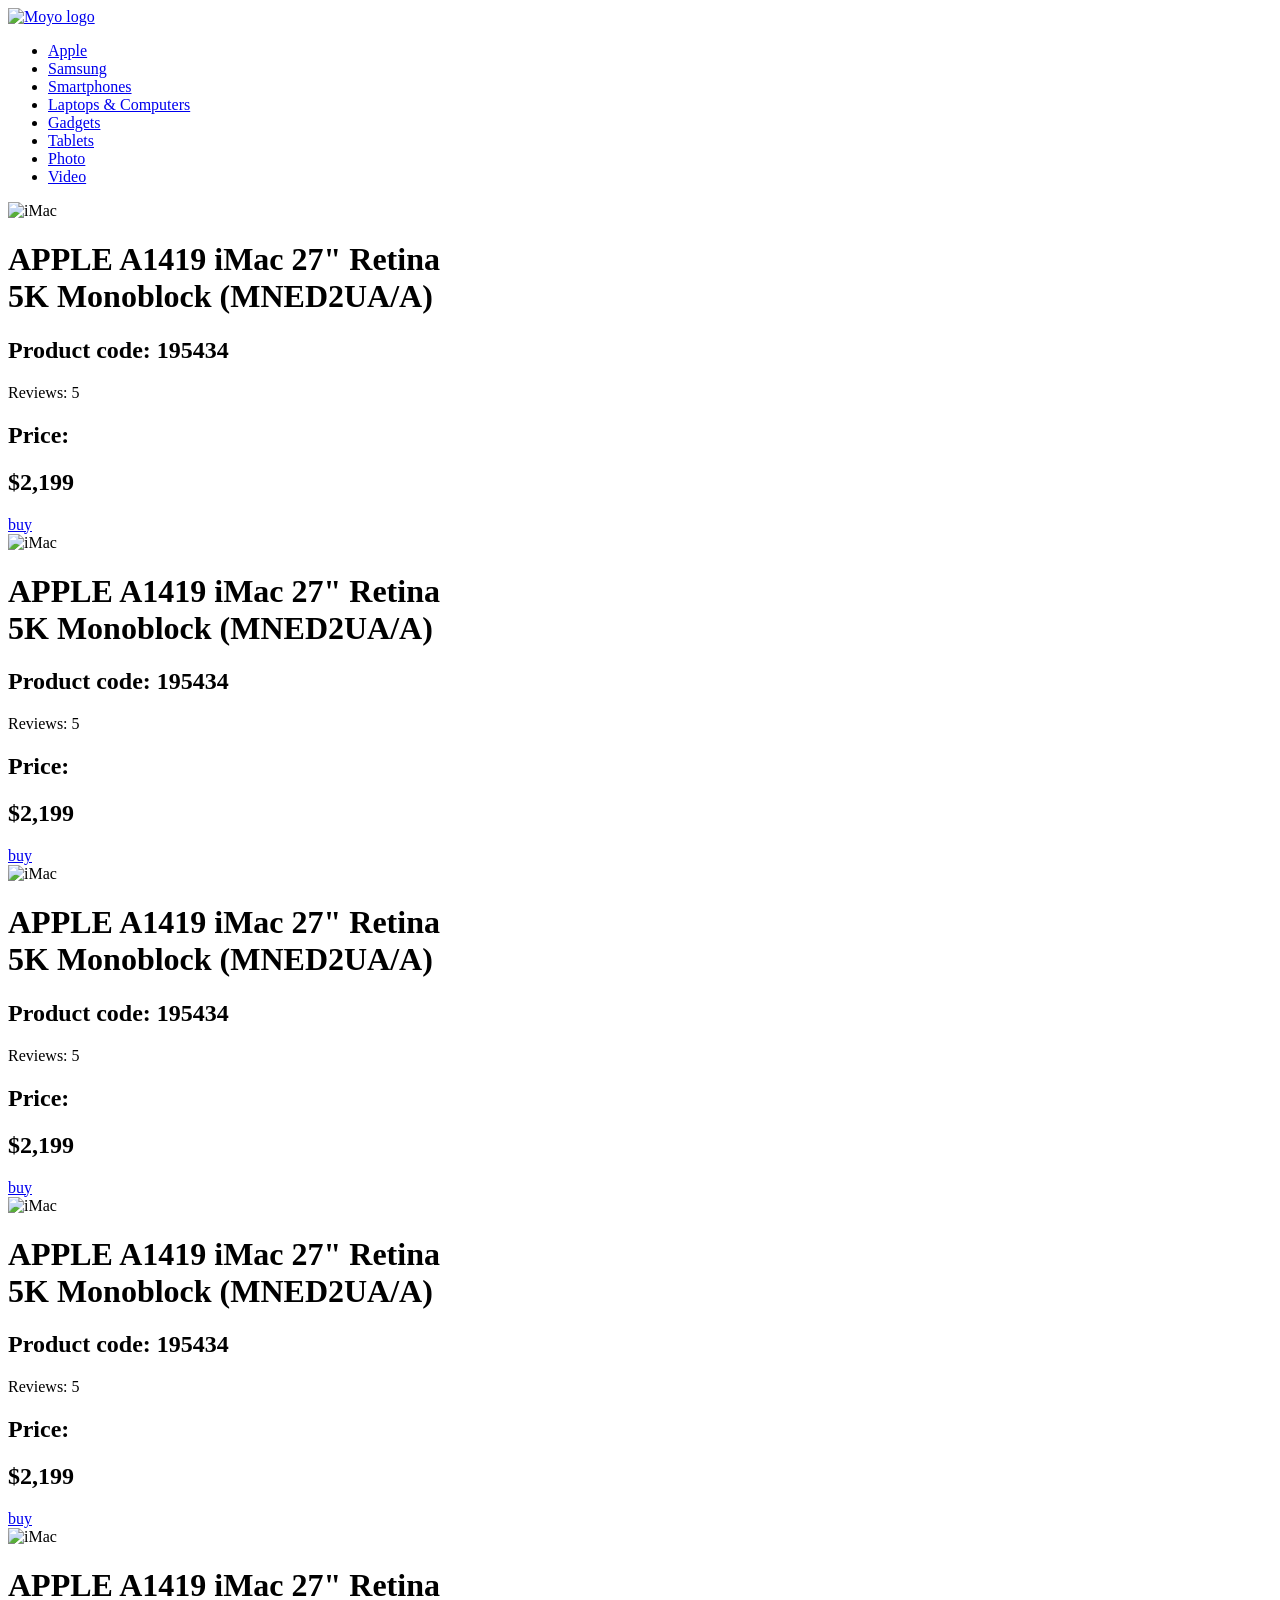
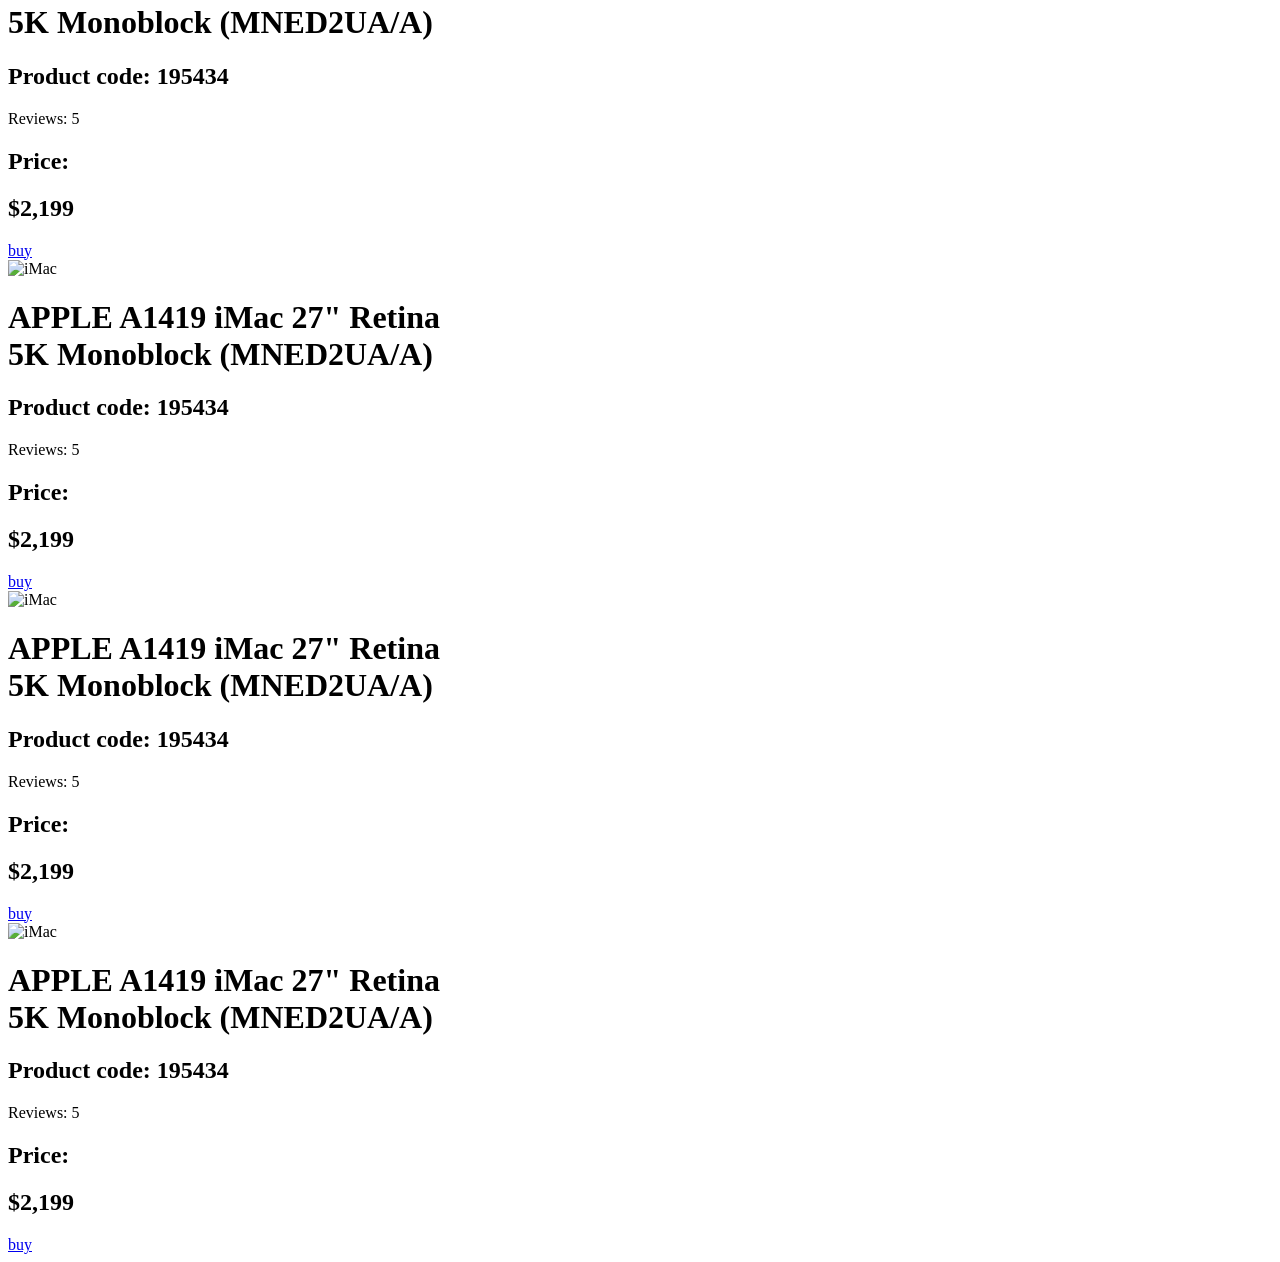
==== src/index.html @ b5ad3ca2 "help" ====
<!doctype html>
<html lang="en">
  <head>
    <meta charset="UTF-8" />
    <meta
      name="viewport"
      content="width=device-width, user-scalable=no, initial-scale=1.0, maximum-scale=1.0, minimum-scale=1.0"
    />
    <meta
      http-equiv="X-UA-Compatible"
      content="ie=edge"
    />
    <title>Moyo header</title>
    <link
      rel="preconnect"
      href="https://fonts.googleapis.com"
    />
    <link
      rel="preconnect"
      href="https://fonts.gstatic.com"
      crossorigin="anonymous"
    />
    <link
      href="https://fonts.googleapis.com/css2?family=Roboto:wght@400;500;700&display=swap"
      rel="stylesheet"
    />
    <link
      rel="stylesheet"
      href="./styles/index.scss"
    />
  </head>
  <body>
    <header class="header">
      <a href="#logo">
        <img
          class="logo"
          src="images/logo.png"
          alt="Moyo logo"
        />
      </a>
      <nav>
        <ul class="nav">
          <li class="nav__link">
            <a
              class="nav__item is-active"
              href="#apple-section"
            >
              Apple
            </a>
          </li>
          <li class="nav__link">
            <a
              class="nav__item"
              href="#samsung-section"
            >
              Samsung
            </a>
          </li>
          <li class="nav__link">
            <a
              class="nav__item"
              href="#smartphones-section"
            >
              Smartphones
            </a>
          </li>
          <li class="nav__link">
            <a
              class="nav__item"
              href="#laptops&computers-section"
              data-qa="nav-hover"
            >
              Laptops & Computers
            </a>
          </li>
          <li class="nav__link">
            <a
              class="nav__item"
              href="#dargets-section"
            >
              Gadgets
            </a>
          </li>
          <li class="nav__link">
            <a
              class="nav__item"
              href="#gadgets-section"
            >
              Tablets
            </a>
          </li>
          <li class="nav__link">
            <a
              class="nav__item"
              href="#photo-section"
            >
              Photo
            </a>
          </li>
          <li class="nav__link">
            <a
              class="nav__item"
              href="#video-section"
            >
              Video
            </a>
          </li>
        </ul>
      </nav>
    </header>
    <main class="cards">
      <div
        class="card"
        data-qa="card"
      >
        <img
          class="card__img"
          src="/src/images/imac.jpeg"
          alt="iMac"
        />

        <div class="card__txt">
          <h1 class="card__txt-head">
            APPLE A1419 iMac 27" Retina
            <br />
            5K Monoblock (MNED2UA/A)
          </h1>
          <h2 class="card__txt-code">Product code: 195434</h2>
        </div>
        <div class="card__reiting">
          <div class="stars stars--N">
            <div class="stars__star"></div>
            <div class="stars__star"></div>
            <div class="stars__star"></div>
            <div class="stars__star"></div>
            <div class="stars__star"></div>
          </div>
          <p class="card__bottom-reviews">Reviews: 5</p>
        </div>
        <div class="card__bottom-price">
          <h2 class="card__txt-price">Price:</h2>
          <h2 class="card__txt-value">$2,199</h2>
        </div>

        <a
          href="#"
          class="card__button-txt"
          data-qa="card-hover"
        >
          buy
        </a>
      </div>
      <div
        class="card"
        data-qa="card"
      >
        <img
          class="card__img"
          src="/src/images/imac.jpeg"
          alt="iMac"
        />

        <div class="card__txt">
          <h1 class="card__txt-head">
            APPLE A1419 iMac 27" Retina
            <br />
            5K Monoblock (MNED2UA/A)
          </h1>
          <h2 class="card__txt-code">Product code: 195434</h2>
        </div>
        <div class="card__reiting">
          <div class="stars stars--N">
            <div class="stars__star"></div>
            <div class="stars__star"></div>
            <div class="stars__star"></div>
            <div class="stars__star"></div>
            <div class="stars__star"></div>
          </div>
          <p class="card__bottom-reviews">Reviews: 5</p>
        </div>
        <div class="card__bottom-price">
          <h2 class="card__txt-price">Price:</h2>
          <h2 class="card__txt-value">$2,199</h2>
        </div>

        <a
          href="#"
          class="card__button-txt"
          data-qa="hover"
        >
          buy
        </a>
      </div>
      <div
        class="card"
        data-qa="card"
      >
        <img
          class="card__img"
          src="/src/images/imac.jpeg"
          alt="iMac"
        />

        <div class="card__txt">
          <h1 class="card__txt-head">
            APPLE A1419 iMac 27" Retina
            <br />
            5K Monoblock (MNED2UA/A)
          </h1>
          <h2 class="card__txt-code">Product code: 195434</h2>
        </div>
        <div class="card__reiting">
          <div class="stars stars--N">
            <div class="stars__star"></div>
            <div class="stars__star"></div>
            <div class="stars__star"></div>
            <div class="stars__star"></div>
            <div class="stars__star"></div>
          </div>
          <p class="card__bottom-reviews">Reviews: 5</p>
        </div>
        <div class="card__bottom-price">
          <h2 class="card__txt-price">Price:</h2>
          <h2 class="card__txt-value">$2,199</h2>
        </div>

        <a
          href="#"
          class="card__button-txt"
          data-qa="hover"
        >
          buy
        </a>
      </div>
      <div
        class="card"
        data-qa="card"
      >
        <img
          class="card__img"
          src="/src/images/imac.jpeg"
          alt="iMac"
        />

        <div class="card__txt">
          <h1 class="card__txt-head">
            APPLE A1419 iMac 27" Retina
            <br />
            5K Monoblock (MNED2UA/A)
          </h1>
          <h2 class="card__txt-code">Product code: 195434</h2>
        </div>
        <div class="card__reiting">
          <div class="stars stars--N">
            <div class="stars__star"></div>
            <div class="stars__star"></div>
            <div class="stars__star"></div>
            <div class="stars__star"></div>
            <div class="stars__star"></div>
          </div>
          <p class="card__bottom-reviews">Reviews: 5</p>
        </div>
        <div class="card__bottom-price">
          <h2 class="card__txt-price">Price:</h2>
          <h2 class="card__txt-value">$2,199</h2>
        </div>

        <a
          href="#"
          class="card__button-txt"
          data-qa="hover"
        >
          buy
        </a>
      </div>
      <div
        class="card"
        data-qa="card"
      >
        <img
          class="card__img"
          src="/src/images/imac.jpeg"
          alt="iMac"
        />

        <div class="card__txt">
          <h1 class="card__txt-head">
            APPLE A1419 iMac 27" Retina
            <br />
            5K Monoblock (MNED2UA/A)
          </h1>
          <h2 class="card__txt-code">Product code: 195434</h2>
        </div>
        <div class="card__reiting">
          <div class="stars stars--N">
            <div class="stars__star"></div>
            <div class="stars__star"></div>
            <div class="stars__star"></div>
            <div class="stars__star"></div>
            <div class="stars__star"></div>
          </div>
          <p class="card__bottom-reviews">Reviews: 5</p>
        </div>
        <div class="card__bottom-price">
          <h2 class="card__txt-price">Price:</h2>
          <h2 class="card__txt-value">$2,199</h2>
        </div>

        <a
          href="#"
          class="card__button-txt"
          data-qa="hover"
        >
          buy
        </a>
      </div>
      <div
        class="card"
        data-qa="card"
      >
        <img
          class="card__img"
          src="/src/images/imac.jpeg"
          alt="iMac"
        />

        <div class="card__txt">
          <h1 class="card__txt-head">
            APPLE A1419 iMac 27" Retina
            <br />
            5K Monoblock (MNED2UA/A)
          </h1>
          <h2 class="card__txt-code">Product code: 195434</h2>
        </div>
        <div class="card__reiting">
          <div class="stars stars--N">
            <div class="stars__star"></div>
            <div class="stars__star"></div>
            <div class="stars__star"></div>
            <div class="stars__star"></div>
            <div class="stars__star"></div>
          </div>
          <p class="card__bottom-reviews">Reviews: 5</p>
        </div>
        <div class="card__bottom-price">
          <h2 class="card__txt-price">Price:</h2>
          <h2 class="card__txt-value">$2,199</h2>
        </div>

        <a
          href="#"
          class="card__button-txt"
          data-qa="hover"
        >
          buy
        </a>
      </div>
      <div
        class="card"
        data-qa="card"
      >
        <img
          class="card__img"
          src="/src/images/imac.jpeg"
          alt="iMac"
        />

        <div class="card__txt">
          <h1 class="card__txt-head">
            APPLE A1419 iMac 27" Retina
            <br />
            5K Monoblock (MNED2UA/A)
          </h1>
          <h2 class="card__txt-code">Product code: 195434</h2>
        </div>
        <div class="card__reiting">
          <div class="stars stars--N">
            <div class="stars__star"></div>
            <div class="stars__star"></div>
            <div class="stars__star"></div>
            <div class="stars__star"></div>
            <div class="stars__star"></div>
          </div>
          <p class="card__bottom-reviews">Reviews: 5</p>
        </div>
        <div class="card__bottom-price">
          <h2 class="card__txt-price">Price:</h2>
          <h2 class="card__txt-value">$2,199</h2>
        </div>

        <a
          href="#"
          class="card__button-txt"
          data-qa="hover"
        >
          buy
        </a>
      </div>
      <div
        class="card"
        data-qa="card"
      >
        <img
          class="card__img"
          src="/src/images/imac.jpeg"
          alt="iMac"
        />

        <div class="card__txt">
          <h1 class="card__txt-head">
            APPLE A1419 iMac 27" Retina
            <br />
            5K Monoblock (MNED2UA/A)
          </h1>
          <h2 class="card__txt-code">Product code: 195434</h2>
        </div>
        <div class="card__reiting">
          <div class="stars stars--N">
            <div class="stars__star"></div>
            <div class="stars__star"></div>
            <div class="stars__star"></div>
            <div class="stars__star"></div>
            <div class="stars__star"></div>
          </div>
          <p class="card__bottom-reviews">Reviews: 5</p>
        </div>
        <div class="card__bottom-price">
          <h2 class="card__txt-price">Price:</h2>
          <h2 class="card__txt-value">$2,199</h2>
        </div>

        <a
          href="#"
          class="card__button-txt"
          data-qa="hover"
        >
          buy
        </a>
      </div>
    </main>
  </body>
</html>
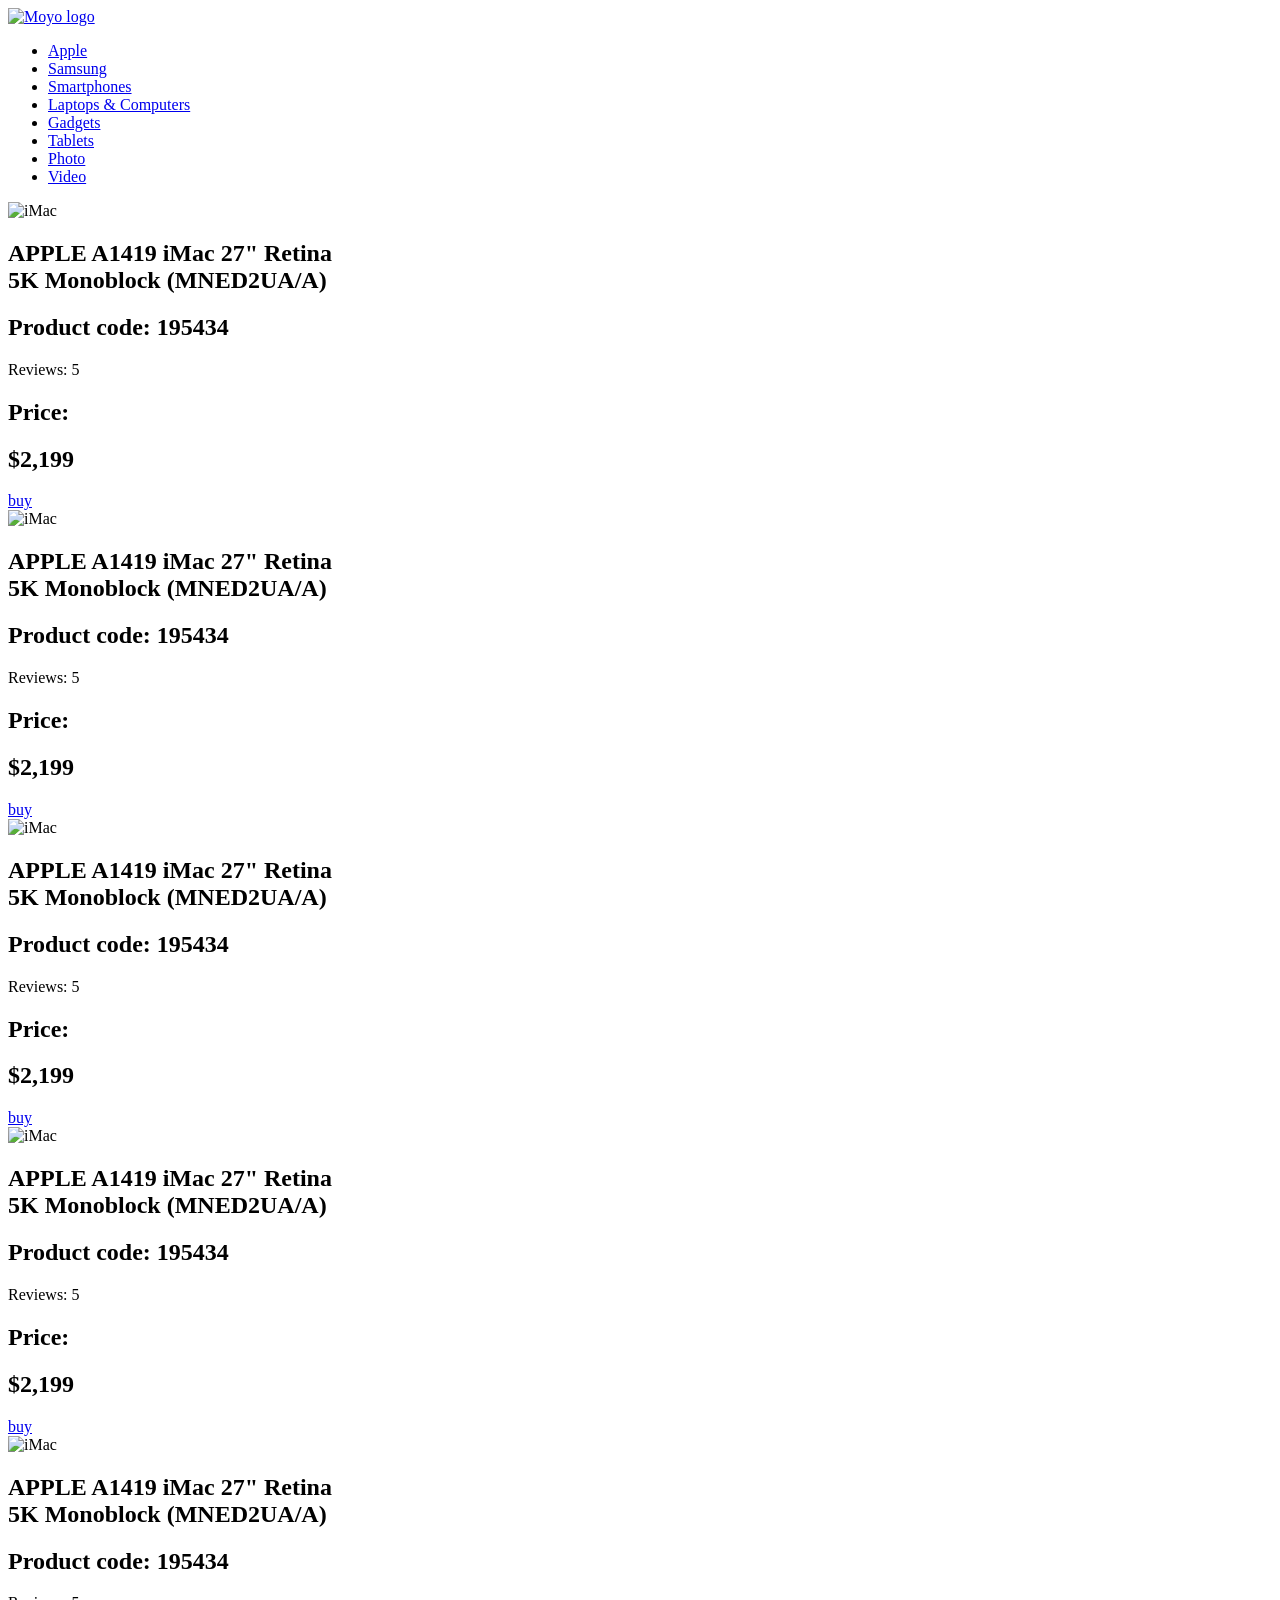
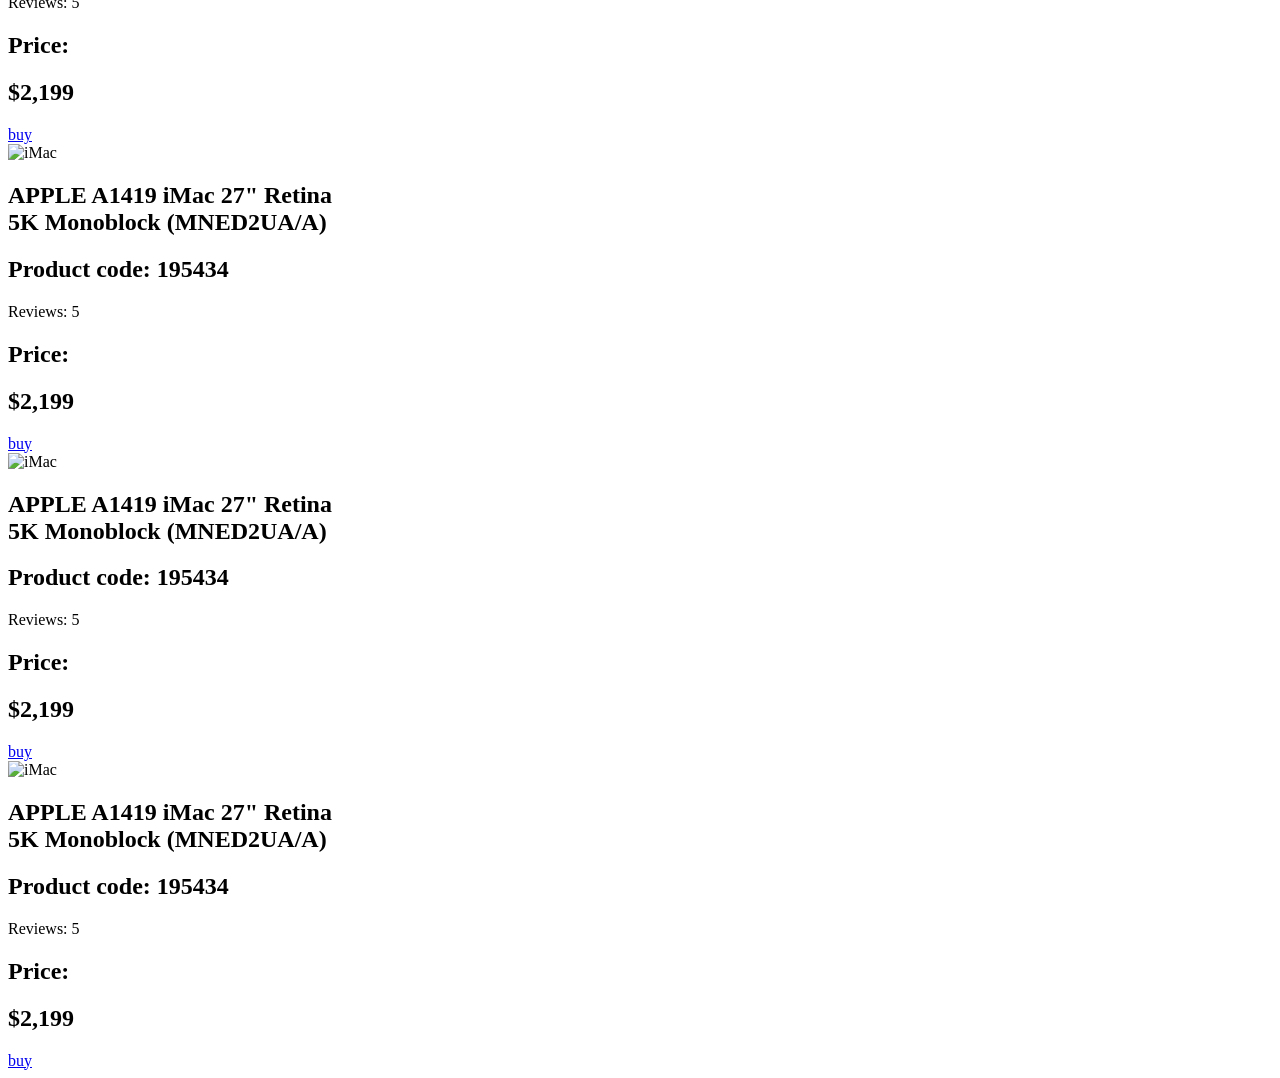
==== commit 8b005105: "complate task" ====
--- a/src/index.html
+++ b/src/index.html
@@ -120,11 +120,11 @@
         />
 
         <div class="card__txt">
-          <h1 class="card__txt-head">
-            APPLE A1419 iMac 27" Retina
-            <br />
-            5K Monoblock (MNED2UA/A)
-          </h1>
+          <h2 class="card__title">
+            APPLE A1419 iMac 27" Retina
+            <br />
+            5K Monoblock (MNED2UA/A)
+          </h2>
           <h2 class="card__txt-code">Product code: 195434</h2>
         </div>
         <div class="card__reiting">
@@ -161,257 +161,257 @@
         />
 
         <div class="card__txt">
-          <h1 class="card__txt-head">
-            APPLE A1419 iMac 27" Retina
-            <br />
-            5K Monoblock (MNED2UA/A)
-          </h1>
-          <h2 class="card__txt-code">Product code: 195434</h2>
-        </div>
-        <div class="card__reiting">
-          <div class="stars stars--N">
-            <div class="stars__star"></div>
-            <div class="stars__star"></div>
-            <div class="stars__star"></div>
-            <div class="stars__star"></div>
-            <div class="stars__star"></div>
-          </div>
-          <p class="card__bottom-reviews">Reviews: 5</p>
-        </div>
-        <div class="card__bottom-price">
-          <h2 class="card__txt-price">Price:</h2>
-          <h2 class="card__txt-value">$2,199</h2>
-        </div>
-
-        <a
-          href="#"
-          class="card__button-txt"
-          data-qa="hover"
-        >
-          buy
-        </a>
-      </div>
-      <div
-        class="card"
-        data-qa="card"
-      >
-        <img
-          class="card__img"
-          src="/src/images/imac.jpeg"
-          alt="iMac"
-        />
-
-        <div class="card__txt">
-          <h1 class="card__txt-head">
-            APPLE A1419 iMac 27" Retina
-            <br />
-            5K Monoblock (MNED2UA/A)
-          </h1>
-          <h2 class="card__txt-code">Product code: 195434</h2>
-        </div>
-        <div class="card__reiting">
-          <div class="stars stars--N">
-            <div class="stars__star"></div>
-            <div class="stars__star"></div>
-            <div class="stars__star"></div>
-            <div class="stars__star"></div>
-            <div class="stars__star"></div>
-          </div>
-          <p class="card__bottom-reviews">Reviews: 5</p>
-        </div>
-        <div class="card__bottom-price">
-          <h2 class="card__txt-price">Price:</h2>
-          <h2 class="card__txt-value">$2,199</h2>
-        </div>
-
-        <a
-          href="#"
-          class="card__button-txt"
-          data-qa="hover"
-        >
-          buy
-        </a>
-      </div>
-      <div
-        class="card"
-        data-qa="card"
-      >
-        <img
-          class="card__img"
-          src="/src/images/imac.jpeg"
-          alt="iMac"
-        />
-
-        <div class="card__txt">
-          <h1 class="card__txt-head">
-            APPLE A1419 iMac 27" Retina
-            <br />
-            5K Monoblock (MNED2UA/A)
-          </h1>
-          <h2 class="card__txt-code">Product code: 195434</h2>
-        </div>
-        <div class="card__reiting">
-          <div class="stars stars--N">
-            <div class="stars__star"></div>
-            <div class="stars__star"></div>
-            <div class="stars__star"></div>
-            <div class="stars__star"></div>
-            <div class="stars__star"></div>
-          </div>
-          <p class="card__bottom-reviews">Reviews: 5</p>
-        </div>
-        <div class="card__bottom-price">
-          <h2 class="card__txt-price">Price:</h2>
-          <h2 class="card__txt-value">$2,199</h2>
-        </div>
-
-        <a
-          href="#"
-          class="card__button-txt"
-          data-qa="hover"
-        >
-          buy
-        </a>
-      </div>
-      <div
-        class="card"
-        data-qa="card"
-      >
-        <img
-          class="card__img"
-          src="/src/images/imac.jpeg"
-          alt="iMac"
-        />
-
-        <div class="card__txt">
-          <h1 class="card__txt-head">
-            APPLE A1419 iMac 27" Retina
-            <br />
-            5K Monoblock (MNED2UA/A)
-          </h1>
-          <h2 class="card__txt-code">Product code: 195434</h2>
-        </div>
-        <div class="card__reiting">
-          <div class="stars stars--N">
-            <div class="stars__star"></div>
-            <div class="stars__star"></div>
-            <div class="stars__star"></div>
-            <div class="stars__star"></div>
-            <div class="stars__star"></div>
-          </div>
-          <p class="card__bottom-reviews">Reviews: 5</p>
-        </div>
-        <div class="card__bottom-price">
-          <h2 class="card__txt-price">Price:</h2>
-          <h2 class="card__txt-value">$2,199</h2>
-        </div>
-
-        <a
-          href="#"
-          class="card__button-txt"
-          data-qa="hover"
-        >
-          buy
-        </a>
-      </div>
-      <div
-        class="card"
-        data-qa="card"
-      >
-        <img
-          class="card__img"
-          src="/src/images/imac.jpeg"
-          alt="iMac"
-        />
-
-        <div class="card__txt">
-          <h1 class="card__txt-head">
-            APPLE A1419 iMac 27" Retina
-            <br />
-            5K Monoblock (MNED2UA/A)
-          </h1>
-          <h2 class="card__txt-code">Product code: 195434</h2>
-        </div>
-        <div class="card__reiting">
-          <div class="stars stars--N">
-            <div class="stars__star"></div>
-            <div class="stars__star"></div>
-            <div class="stars__star"></div>
-            <div class="stars__star"></div>
-            <div class="stars__star"></div>
-          </div>
-          <p class="card__bottom-reviews">Reviews: 5</p>
-        </div>
-        <div class="card__bottom-price">
-          <h2 class="card__txt-price">Price:</h2>
-          <h2 class="card__txt-value">$2,199</h2>
-        </div>
-
-        <a
-          href="#"
-          class="card__button-txt"
-          data-qa="hover"
-        >
-          buy
-        </a>
-      </div>
-      <div
-        class="card"
-        data-qa="card"
-      >
-        <img
-          class="card__img"
-          src="/src/images/imac.jpeg"
-          alt="iMac"
-        />
-
-        <div class="card__txt">
-          <h1 class="card__txt-head">
-            APPLE A1419 iMac 27" Retina
-            <br />
-            5K Monoblock (MNED2UA/A)
-          </h1>
-          <h2 class="card__txt-code">Product code: 195434</h2>
-        </div>
-        <div class="card__reiting">
-          <div class="stars stars--N">
-            <div class="stars__star"></div>
-            <div class="stars__star"></div>
-            <div class="stars__star"></div>
-            <div class="stars__star"></div>
-            <div class="stars__star"></div>
-          </div>
-          <p class="card__bottom-reviews">Reviews: 5</p>
-        </div>
-        <div class="card__bottom-price">
-          <h2 class="card__txt-price">Price:</h2>
-          <h2 class="card__txt-value">$2,199</h2>
-        </div>
-
-        <a
-          href="#"
-          class="card__button-txt"
-          data-qa="hover"
-        >
-          buy
-        </a>
-      </div>
-      <div
-        class="card"
-        data-qa="card"
-      >
-        <img
-          class="card__img"
-          src="/src/images/imac.jpeg"
-          alt="iMac"
-        />
-
-        <div class="card__txt">
-          <h1 class="card__txt-head">
-            APPLE A1419 iMac 27" Retina
-            <br />
-            5K Monoblock (MNED2UA/A)
-          </h1>
+          <h2 class="card__title">
+            APPLE A1419 iMac 27" Retina
+            <br />
+            5K Monoblock (MNED2UA/A)
+          </h2>
+          <h2 class="card__txt-code">Product code: 195434</h2>
+        </div>
+        <div class="card__reiting">
+          <div class="stars stars--N">
+            <div class="stars__star"></div>
+            <div class="stars__star"></div>
+            <div class="stars__star"></div>
+            <div class="stars__star"></div>
+            <div class="stars__star"></div>
+          </div>
+          <p class="card__bottom-reviews">Reviews: 5</p>
+        </div>
+        <div class="card__bottom-price">
+          <h2 class="card__txt-price">Price:</h2>
+          <h2 class="card__txt-value">$2,199</h2>
+        </div>
+
+        <a
+          href="#"
+          class="card__button-txt"
+          data-qa="hover"
+        >
+          buy
+        </a>
+      </div>
+      <div
+        class="card"
+        data-qa="card"
+      >
+        <img
+          class="card__img"
+          src="/src/images/imac.jpeg"
+          alt="iMac"
+        />
+
+        <div class="card__txt">
+          <h2 class="card__title">
+            APPLE A1419 iMac 27" Retina
+            <br />
+            5K Monoblock (MNED2UA/A)
+          </h2>
+          <h2 class="card__txt-code">Product code: 195434</h2>
+        </div>
+        <div class="card__reiting">
+          <div class="stars stars--N">
+            <div class="stars__star"></div>
+            <div class="stars__star"></div>
+            <div class="stars__star"></div>
+            <div class="stars__star"></div>
+            <div class="stars__star"></div>
+          </div>
+          <p class="card__bottom-reviews">Reviews: 5</p>
+        </div>
+        <div class="card__bottom-price">
+          <h2 class="card__txt-price">Price:</h2>
+          <h2 class="card__txt-value">$2,199</h2>
+        </div>
+
+        <a
+          href="#"
+          class="card__button-txt"
+          data-qa="hover"
+        >
+          buy
+        </a>
+      </div>
+      <div
+        class="card"
+        data-qa="card"
+      >
+        <img
+          class="card__img"
+          src="/src/images/imac.jpeg"
+          alt="iMac"
+        />
+
+        <div class="card__txt">
+          <h2 class="card__title">
+            APPLE A1419 iMac 27" Retina
+            <br />
+            5K Monoblock (MNED2UA/A)
+          </h2>
+          <h2 class="card__txt-code">Product code: 195434</h2>
+        </div>
+        <div class="card__reiting">
+          <div class="stars stars--N">
+            <div class="stars__star"></div>
+            <div class="stars__star"></div>
+            <div class="stars__star"></div>
+            <div class="stars__star"></div>
+            <div class="stars__star"></div>
+          </div>
+          <p class="card__bottom-reviews">Reviews: 5</p>
+        </div>
+        <div class="card__bottom-price">
+          <h2 class="card__txt-price">Price:</h2>
+          <h2 class="card__txt-value">$2,199</h2>
+        </div>
+
+        <a
+          href="#"
+          class="card__button-txt"
+          data-qa="hover"
+        >
+          buy
+        </a>
+      </div>
+      <div
+        class="card"
+        data-qa="card"
+      >
+        <img
+          class="card__img"
+          src="/src/images/imac.jpeg"
+          alt="iMac"
+        />
+
+        <div class="card__txt">
+          <h2 class="card__title">
+            APPLE A1419 iMac 27" Retina
+            <br />
+            5K Monoblock (MNED2UA/A)
+          </h2>
+          <h2 class="card__txt-code">Product code: 195434</h2>
+        </div>
+        <div class="card__reiting">
+          <div class="stars stars--N">
+            <div class="stars__star"></div>
+            <div class="stars__star"></div>
+            <div class="stars__star"></div>
+            <div class="stars__star"></div>
+            <div class="stars__star"></div>
+          </div>
+          <p class="card__bottom-reviews">Reviews: 5</p>
+        </div>
+        <div class="card__bottom-price">
+          <h2 class="card__txt-price">Price:</h2>
+          <h2 class="card__txt-value">$2,199</h2>
+        </div>
+
+        <a
+          href="#"
+          class="card__button-txt"
+          data-qa="hover"
+        >
+          buy
+        </a>
+      </div>
+      <div
+        class="card"
+        data-qa="card"
+      >
+        <img
+          class="card__img"
+          src="/src/images/imac.jpeg"
+          alt="iMac"
+        />
+
+        <div class="card__txt">
+          <h2 class="card__title">
+            APPLE A1419 iMac 27" Retina
+            <br />
+            5K Monoblock (MNED2UA/A)
+          </h2>
+          <h2 class="card__txt-code">Product code: 195434</h2>
+        </div>
+        <div class="card__reiting">
+          <div class="stars stars--N">
+            <div class="stars__star"></div>
+            <div class="stars__star"></div>
+            <div class="stars__star"></div>
+            <div class="stars__star"></div>
+            <div class="stars__star"></div>
+          </div>
+          <p class="card__bottom-reviews">Reviews: 5</p>
+        </div>
+        <div class="card__bottom-price">
+          <h2 class="card__txt-price">Price:</h2>
+          <h2 class="card__txt-value">$2,199</h2>
+        </div>
+
+        <a
+          href="#"
+          class="card__button-txt"
+          data-qa="hover"
+        >
+          buy
+        </a>
+      </div>
+      <div
+        class="card"
+        data-qa="card"
+      >
+        <img
+          class="card__img"
+          src="/src/images/imac.jpeg"
+          alt="iMac"
+        />
+
+        <div class="card__txt">
+          <h2 class="card__title">
+            APPLE A1419 iMac 27" Retina
+            <br />
+            5K Monoblock (MNED2UA/A)
+          </h2>
+          <h2 class="card__txt-code">Product code: 195434</h2>
+        </div>
+        <div class="card__reiting">
+          <div class="stars stars--N">
+            <div class="stars__star"></div>
+            <div class="stars__star"></div>
+            <div class="stars__star"></div>
+            <div class="stars__star"></div>
+            <div class="stars__star"></div>
+          </div>
+          <p class="card__bottom-reviews">Reviews: 5</p>
+        </div>
+        <div class="card__bottom-price">
+          <h2 class="card__txt-price">Price:</h2>
+          <h2 class="card__txt-value">$2,199</h2>
+        </div>
+
+        <a
+          href="#"
+          class="card__button-txt"
+          data-qa="hover"
+        >
+          buy
+        </a>
+      </div>
+      <div
+        class="card"
+        data-qa="card"
+      >
+        <img
+          class="card__img"
+          src="/src/images/imac.jpeg"
+          alt="iMac"
+        />
+
+        <div class="card__txt">
+          <h2 class="card__title">
+            APPLE A1419 iMac 27" Retina
+            <br />
+            5K Monoblock (MNED2UA/A)
+          </h2>
           <h2 class="card__txt-code">Product code: 195434</h2>
         </div>
         <div class="card__reiting">
